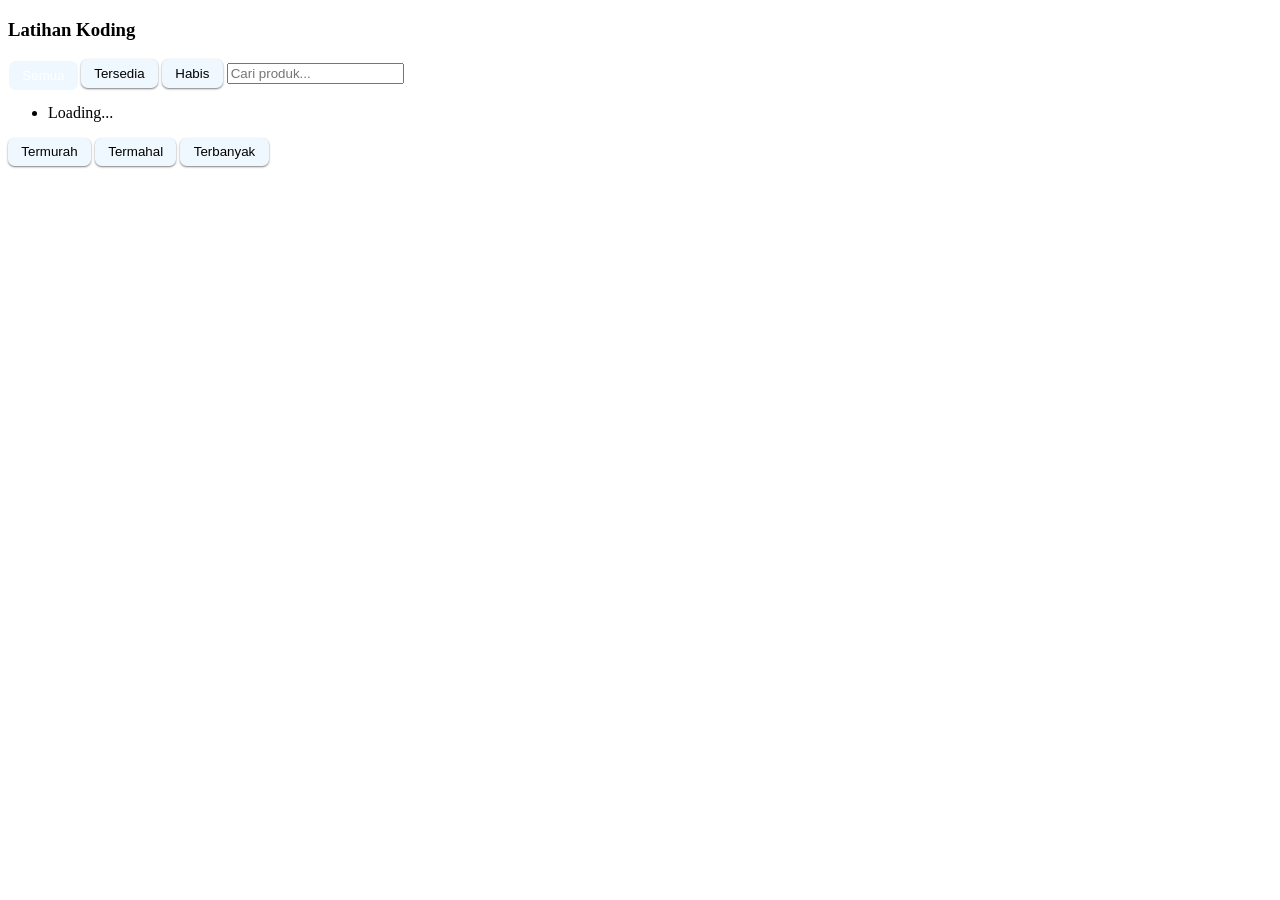
==== index.html @ 7b66e6c0 "ganti nama" ====
<!DOCTYPE html>
<html lang="en">
	<head>
		<meta charset="UTF-8" />
		<meta name="viewport" content="width=device-width, initial-scale=1.0" />
		<link rel="stylesheet" href="drillcode.css" />
		<title>Latihan Koding</title>
	</head>
	<body>
		<h3>Latihan Koding</h3>

		<button class="button" id="semua">Semua</button>
		<button class="button" id="tersedia">Tersedia</button>
		<button class="button" id="habis">Habis</button>

		<input type="text" id="search" placeholder="Cari produk..." />

		<ul id="list">
			Tidak ada produk
		</ul>
		<button class="button" id="termurah">Termurah</button>
		<button class="button" id="termahal">Termahal</button>
		<button class="button" id="terbanyak">Terbanyak</button>
	</body>
	<script src="data.js"></script>
	<script src="state.js"></script>
	<script src="ui.js"></script>
</html>
---- drillcode.css ----
.active {
	background-color: #333;
	color: white;
}

.button {
	position: relative;
	padding: 0.5em 1em;
	border: 0;
	border-radius: 0.5em;
	background-color: aliceblue;
	box-shadow: 0px 1px 2px rgba(0, 0, 0, 0.5);
	cursor: pointer;
}
.button:active {
	top: 2px;
	left: 1px;
	box-shadow: none;
}
.button:active,
.active {
	top: 2px;
	left: 1px;
	box-shadow: none;
}
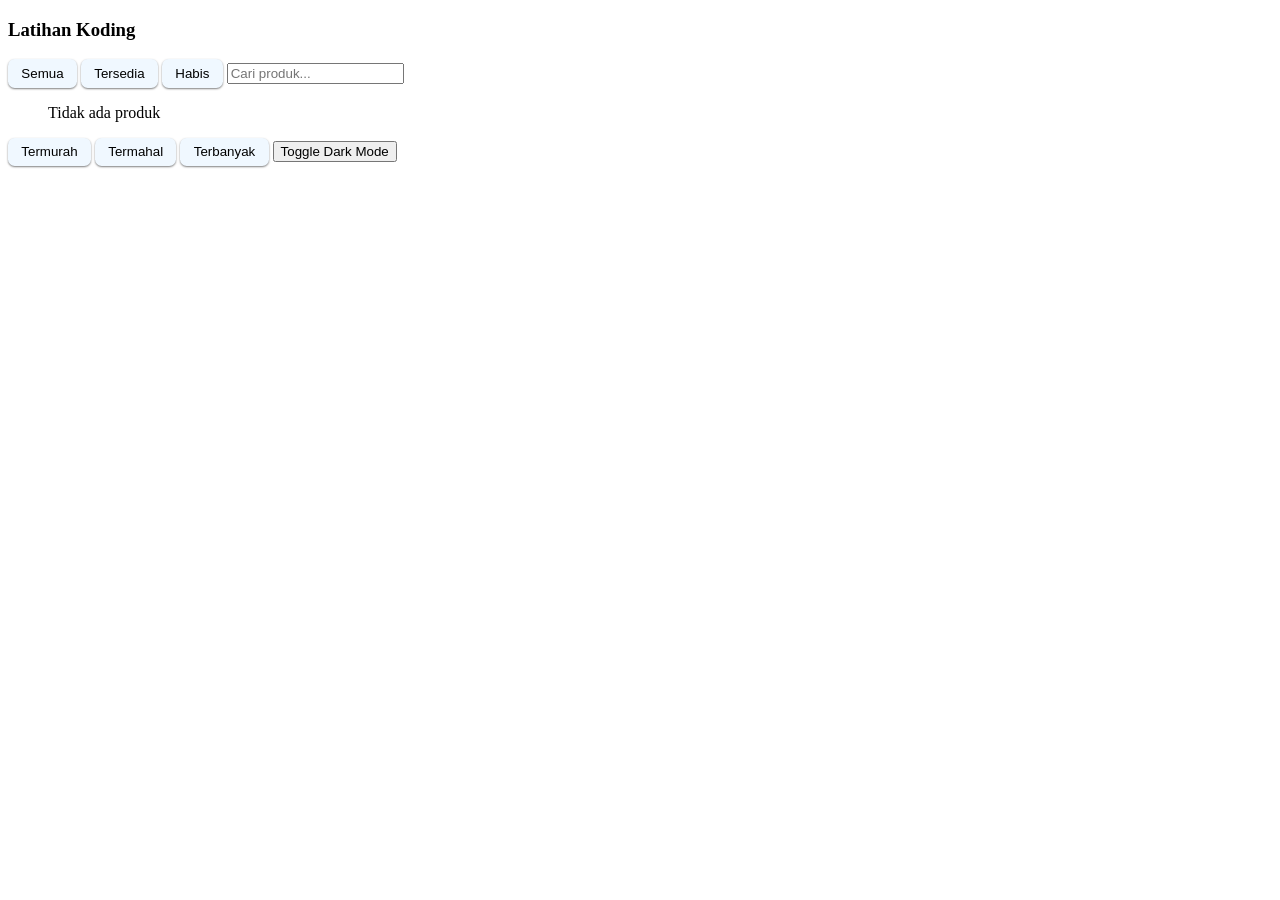
==== commit fa9737d5: "one way & dark mode" ====
--- a/index.html
+++ b/index.html
@@ -21,8 +21,7 @@
 		<button class="button" id="termurah">Termurah</button>
 		<button class="button" id="termahal">Termahal</button>
 		<button class="button" id="terbanyak">Terbanyak</button>
+		<button id="toggleDark">Toggle Dark Mode</button>
 	</body>
-	<script src="data.js"></script>
-	<script src="state.js"></script>
-	<script src="ui.js"></script>
+	<script type="module" src="./main.js"></script>
 </html>
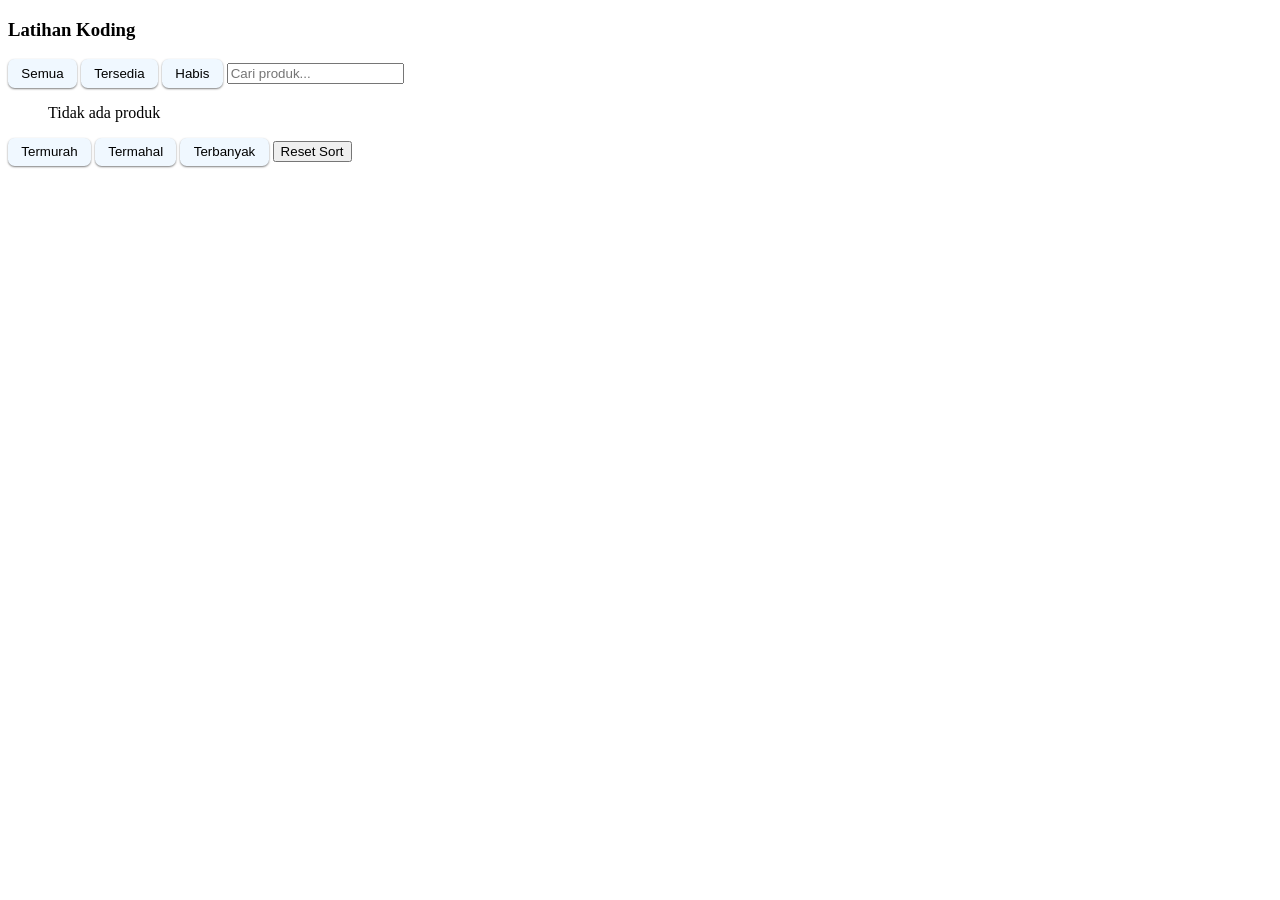
==== commit 20b02d24: "reset sort" ====
--- a/index.html
+++ b/index.html
@@ -21,7 +21,7 @@
 		<button class="button" id="termurah">Termurah</button>
 		<button class="button" id="termahal">Termahal</button>
 		<button class="button" id="terbanyak">Terbanyak</button>
-		<button id="toggleDark">Toggle Dark Mode</button>
+		<button id="resetSort">Reset Sort</button>
 	</body>
 	<script type="module" src="./main.js"></script>
 </html>
